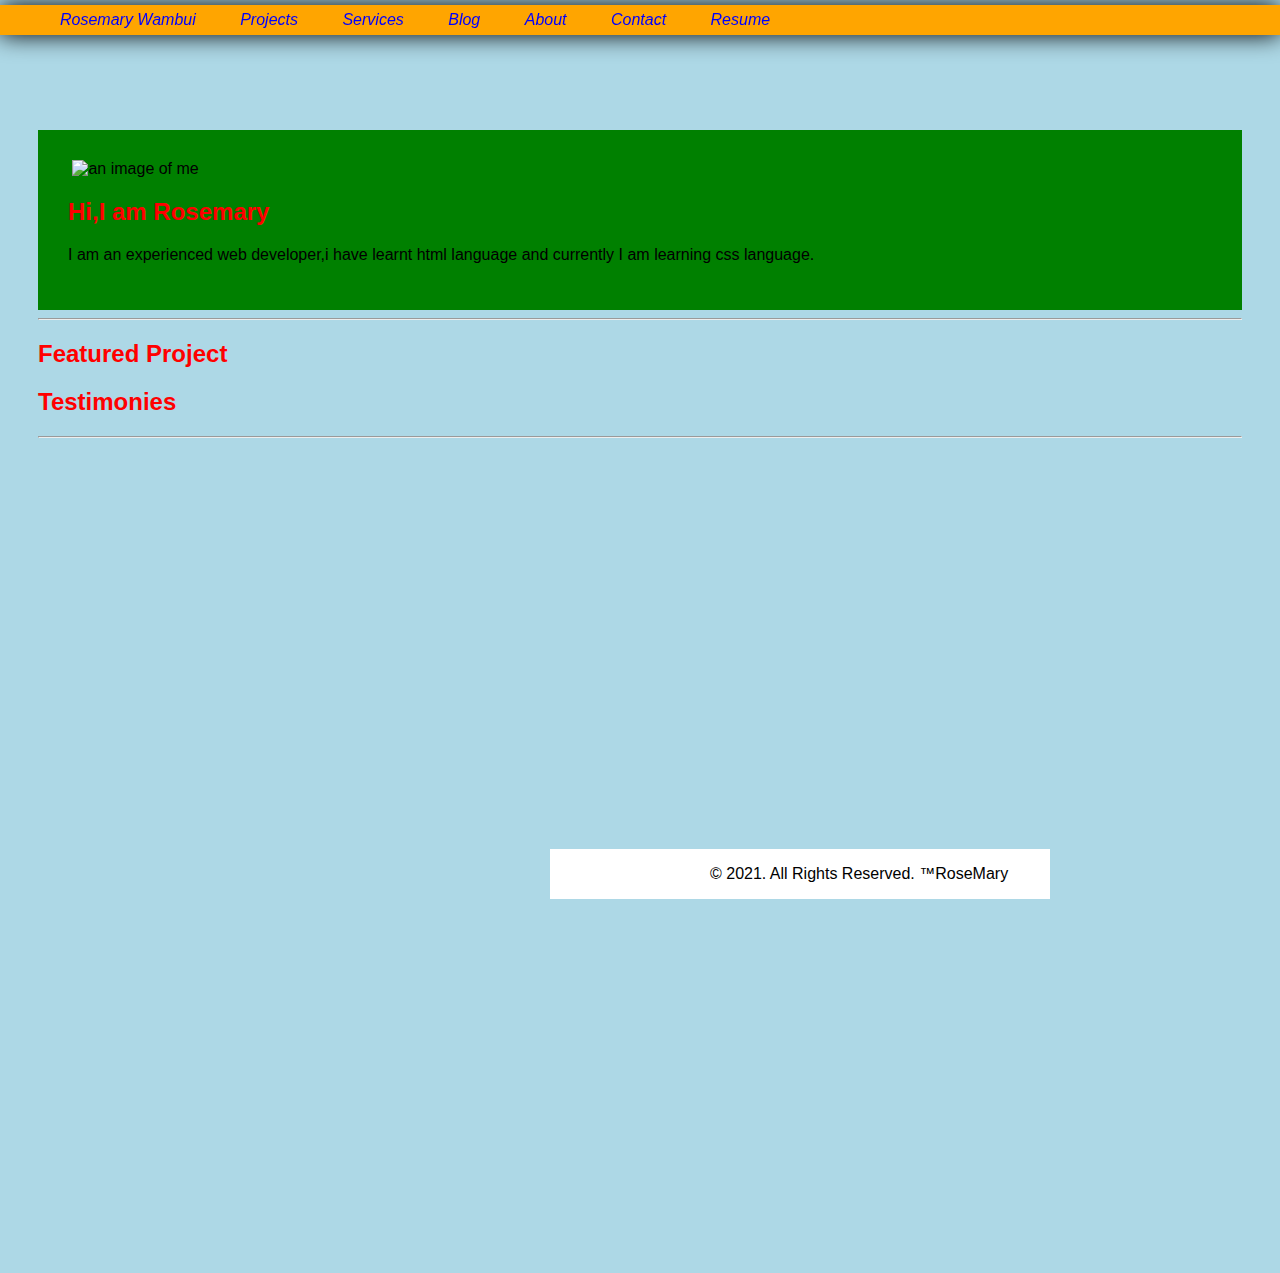
==== Index.html @ 34f1d7cc "Add files via upload" ====
<!--
    Article: Portfolio project activity 3
    Author:Rosemary Muguna
    Date:Nov, 2021
    Language:HTMLS
    License:MIT
-->
<!DOCTYPE html>
<html lang="en">
<head>
    <meta charset="UTF-8">
    <meta http-equiv="X-UA-Compatible" content="IE=edge">
    <meta name="viewport" content="width=device-width,
     initial-scale=1.0">
<link rel="stylesheet" href="main.css"/>
         <script src="https://kit.fontawesome.com/9ad9a54963.js" crossorigin="anonymous"></script>
		 <script src="https://kit.fontawesome.com/37fa77aebe.js" crossorigin="anonymous"></script>
    <title>Rosemary Wambui</title>
</head>
<body>
    <!--Navigation bar-->
	<header>  
		<nav>  
			<ul>  
				<li>  
					<i class="fas fa-house-user"><a href="#"> Rosemary Wambui </a> </i>
				</li>  
				<li>  
					<i class="fas fa-project-diagram"><a href="#"> Projects </a></i>  
				</li>  
				<li>  
					<i class="fas fa-cogs"><a href="#"> Services </a></i>  
				</li>  
				<li> 
					<i class="fas fa-blog"><a href="#"> Blog </a> </i> 
				</li>  
				<li>  
					<i class="fas fa-address-card"><a href="#"> About </a> </i> 
				</li>  
				<li>  
					<i class="fas fa-envelope-open-text"><a href="#"> Contact </a> </i> 
				</li>
				<li>  
					<i class="fas fa-file">
						<a href="https://drive.google.com/file/d/1a4p27lV8Q7GeUvuggzRvqFBTBLdUwOqW/view?usp=sharing">
						Resume </a></i>  
				</li>
			</ul>  
		</nav>  
	</header>  
	
    <!--hero section--> 
<div>
    <img>
          <img src="IMG-20.20.jpg"height="100" alt="an image of me"/>
    </img>
        <h2>
			Hi,I am Rosemary
		</h2>
        <p>
			I am an experienced web developer,i have learnt html language and currently I am learning css language.
        </p>
</div>
<hr>
<!--hero section-->
<main>
    <article>
        <h2> Featured Project</h2>
    </article>
    <article>
        <h2> Testimonies</h2>
    </article>
    
</main>
<hr>
<!--Foooter section-->
    <footer align="center">
        <ul>
          <li><i class="fab fa-instagram"><a href = "https://www.instagram.com/christain_way/"></a></i></li>
          <li><i class="fab fa-github"><a href = "https://github.com/Rosemuguna20"></a></i></li>
          <li><i class="fab fa-linkedin"><a href = "https://www.linkedin.com/in/rosemary-muguna-b3911b225/"></a></i></li>
          <li><i class="fab fa-twitter"><a href = "https://twitter.com/mariarozzella"></a></i></li>
       	  <li><i class="fas fa-at"></i><a href = "mailto: rosemarywambo88@gmail.com"></a></i></li>
        </ul>
		<p>© 2021. All Rights Reserved. ™RoseMary</p>
    </footer>
    
</body>
</html>
---- main.css ----
/* Place the navbar at the top of the page, and make it stick */  
header {  
background-color: orange;  
position: fixed;  
left: 0;  
right: 0;  
top: 5px;  
height: 30px;  
display: flex;  
align-items: center;  
box-shadow: 0 0 25px 0 black;  
}  
header * {  
display: inline;  
}  
header li {  
margin: 20px;  
}  
header li a {  
color: blue;  
text-decoration: none;  
}  

/* Change the color of links on hover */
header a:hover {
  background-color: #ddd;
  color: black;
}

/* Add a color to the active/current link */
header a.active {
  background-color: #04AA6D;
  color: white;
}
/* Body */
body {  
height: 125vh;  
margin-top: 80px;  
padding: 30px;  
background-size: cover; 
background-color: lightblue; 
font-family: sans-serif;  
}

div {
margin-top: 20px;  
padding: 30px;  
background-size: cover; 
background-color: green; 
font-family: sans-serif;  	
}
/* H2 */
h2 {
  color: red;
}
/* Footer*/
footer {  
background-color: #FFF;
position:fixed;
bottom: 1px;
width: 500px;
text-align: center;

left: 550px;
display: flex;  
align-items: center;

}

footer ul {

list-style-type: none;
margin: 0;
padding: 0;
overflow: hidden;

}
footer ul li {
  float: left;
  text-align: center;
}

footer ul li a {
  display: block;
  color: white;
  text-align: center;
  padding: 16px;
  text-decoration: none;
}
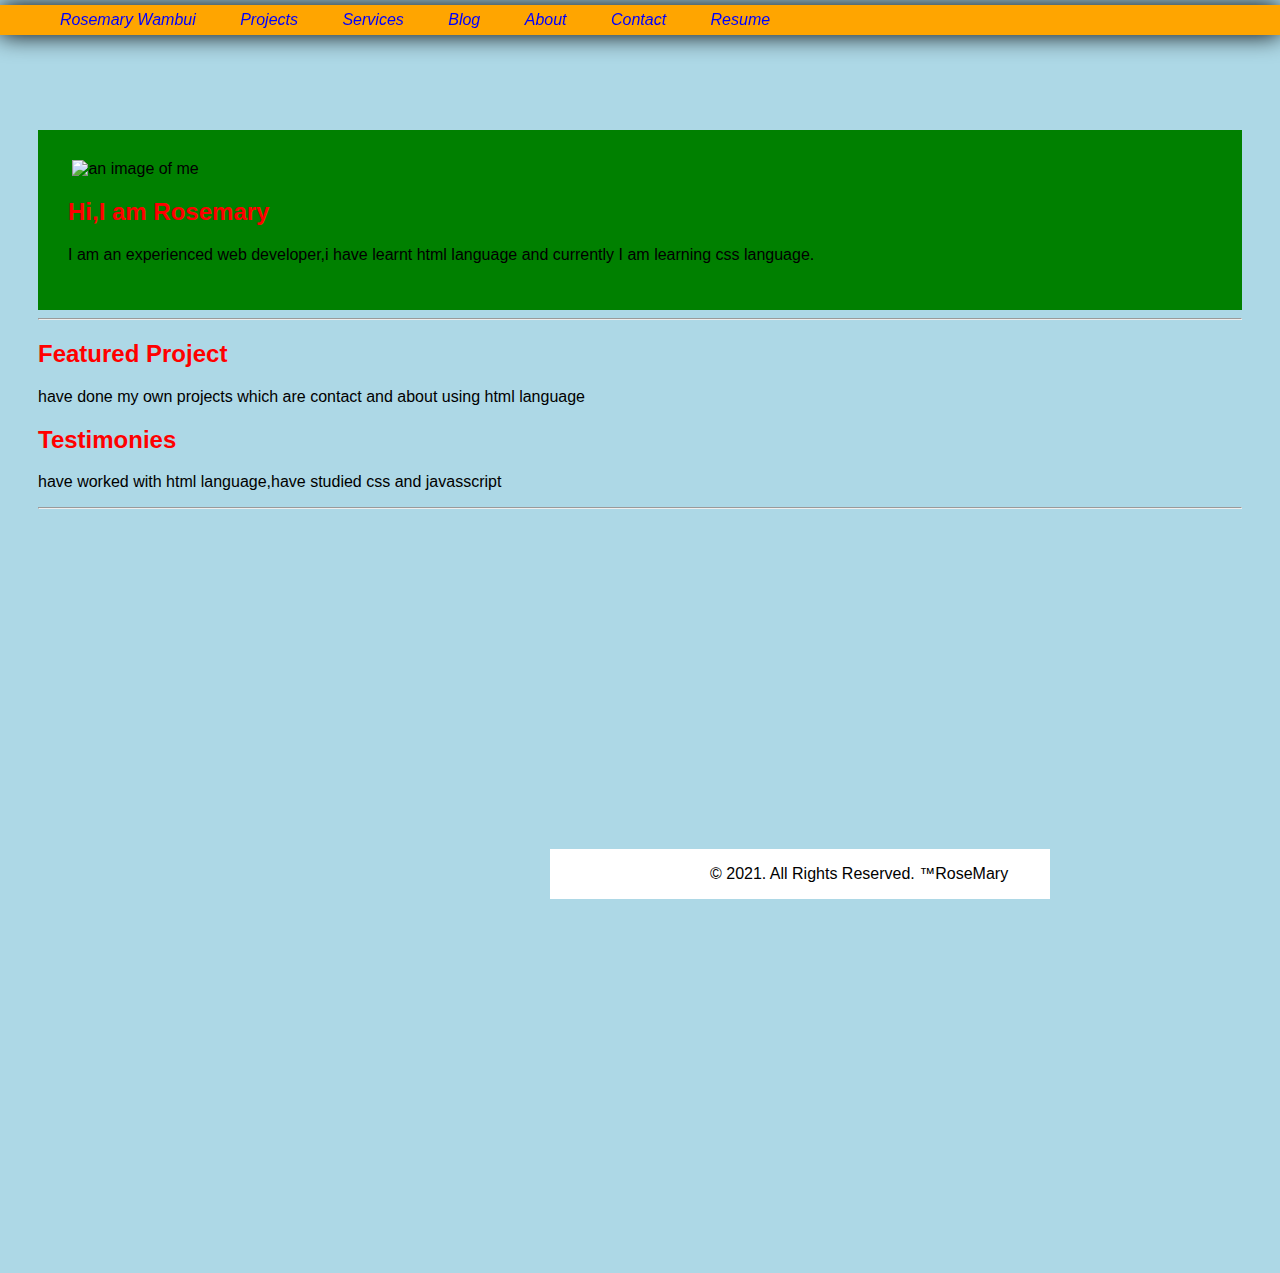
==== commit 1bfb8806: "Update Index.html" ====
--- a/Index.html
+++ b/Index.html
@@ -66,9 +66,11 @@
 <main>
     <article>
         <h2> Featured Project</h2>
+	    <p> have done my own projects which are contact and about using html language</p>
     </article>
     <article>
         <h2> Testimonies</h2>
+	    <p>have worked with html language,have studied css and javasscript</p>
     </article>
     
 </main>
@@ -86,4 +88,4 @@
     </footer>
     
 </body>
-</html>+</html>
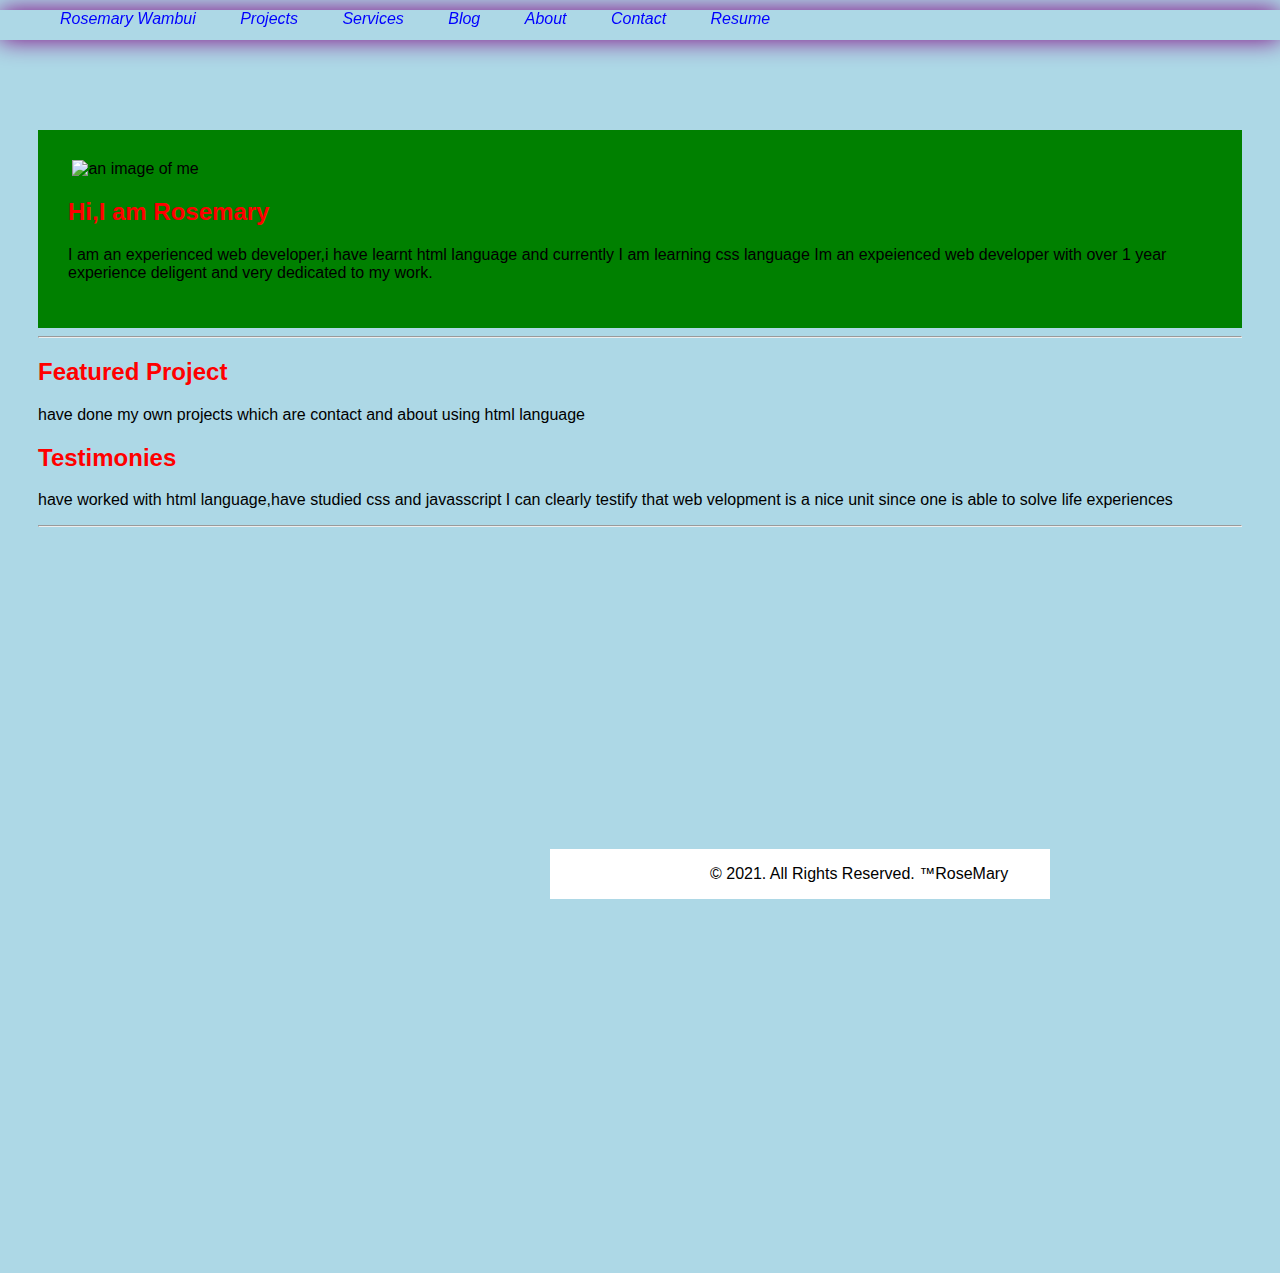
==== commit 8a085fbd: "Add files via upload" ====
--- a/Index.html
+++ b/Index.html
@@ -58,7 +58,8 @@
 			Hi,I am Rosemary
 		</h2>
         <p>
-			I am an experienced web developer,i have learnt html language and currently I am learning css language.
+			I am an experienced web developer,i have learnt html language and currently I am learning css language
+			Im an expeienced web developer with over 1 year experience deligent and very dedicated to my work. 
         </p>
 </div>
 <hr>
@@ -66,11 +67,14 @@
 <main>
     <article>
         <h2> Featured Project</h2>
-	    <p> have done my own projects which are contact and about using html language</p>
+		<p> have done my own projects which are contact and about using html language</p>
     </article>
     <article>
         <h2> Testimonies</h2>
-	    <p>have worked with html language,have studied css and javasscript</p>
+		<p>have worked with html language,have studied css and javasscript
+		   I can clearly testify that web
+           velopment is a nice unit since one is able to solve life experiences
+		</p>
     </article>
     
 </main>
@@ -88,4 +92,4 @@
     </footer>
     
 </body>
-</html>
+</html>--- a/main.css
+++ b/main.css
@@ -1,30 +1,30 @@
 /* Place the navbar at the top of the page, and make it stick */  
 header {  
-background-color: orange;  
-position: fixed;  
+background-color blue ;  
+position:fixed;  
 left: 0;  
 right: 0;  
-top: 5px;  
+top: 10px;  
 height: 30px;  
-display: flex;  
-align-items: center;  
-box-shadow: 0 0 25px 0 black;  
+display:flexbox;  
+align-items:flex-end;  
+box-shadow: 0 0 25px purple;  
 }  
 header * {  
-display: inline;  
+display:inline;  
 }  
 header li {  
 margin: 20px;  
 }  
 header li a {  
 color: blue;  
-text-decoration: none;  
+text-decoration:none;  
 }  
 
 /* Change the color of links on hover */
 header a:hover {
   background-color: #ddd;
-  color: black;
+  color:rebeccapurple;
 }
 
 /* Add a color to the active/current link */
